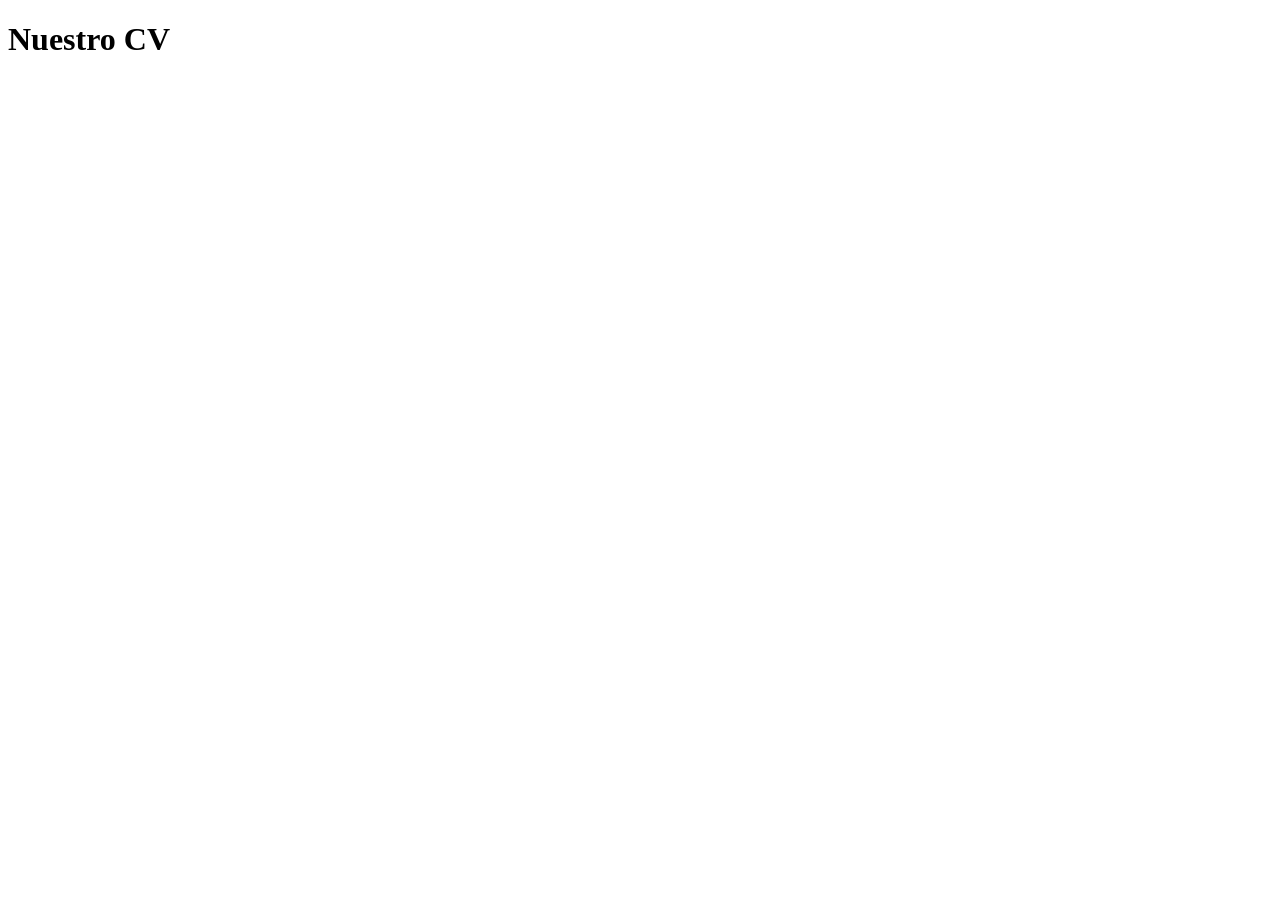
==== src/main/resources/templates/index.html @ 14754f37 "Se crea el primer controller y el archivo index.html" ====
<!doctype html>
<html lang="en">
<head>
    <meta charset="UTF-8">
    <meta name="viewport" content="width=device-width, initial-scale=1">
    <title>Document</title>
</head>
<body>
    <h1>Nuestro CV</h1>
</body>
</html>
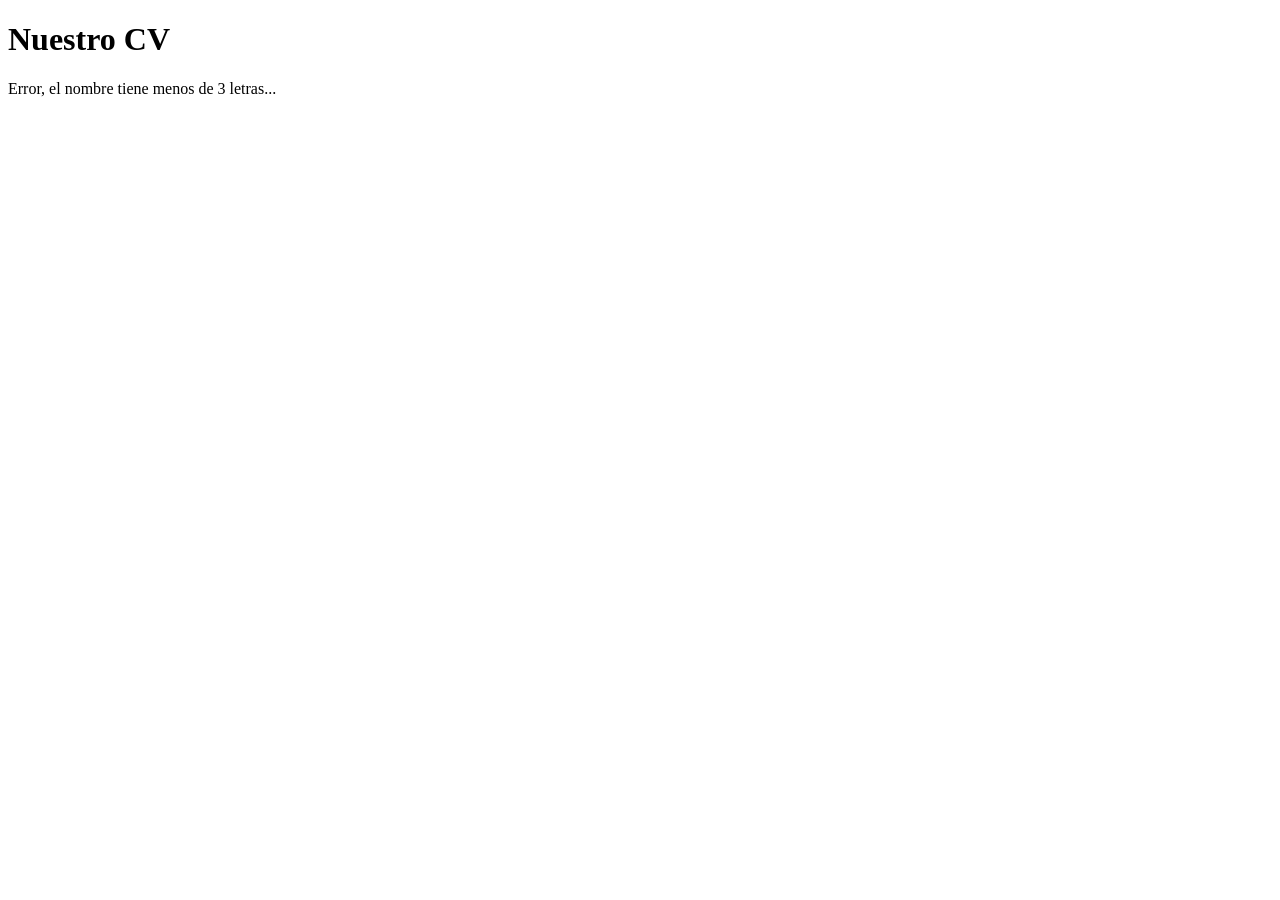
==== commit eabe40bc: "Agregando estilos con CSS" ====
--- a/src/main/resources/templates/index.html
+++ b/src/main/resources/templates/index.html
@@ -1,11 +1,15 @@
 <!doctype html>
-<html lang="en">
+<html lang="en" xmlns:th="http://www.thymeleaf.org">
 <head>
     <meta charset="UTF-8">
     <meta name="viewport" content="width=device-width, initial-scale=1">
+    <link rel="stylesheet" th:href="@{/css/style.css}">
     <title>Document</title>
 </head>
 <body>
     <h1>Nuestro CV</h1>
+    <p th:text="'Hola, ' + ${name} + ' ! ' " ></p>
+    <p th:if="${name.length < 3 }" >Error, el nombre tiene menos de 3 letras...</p>
+    <p th:text="${person.firstName}" ></p>
 </body>
 </html>
